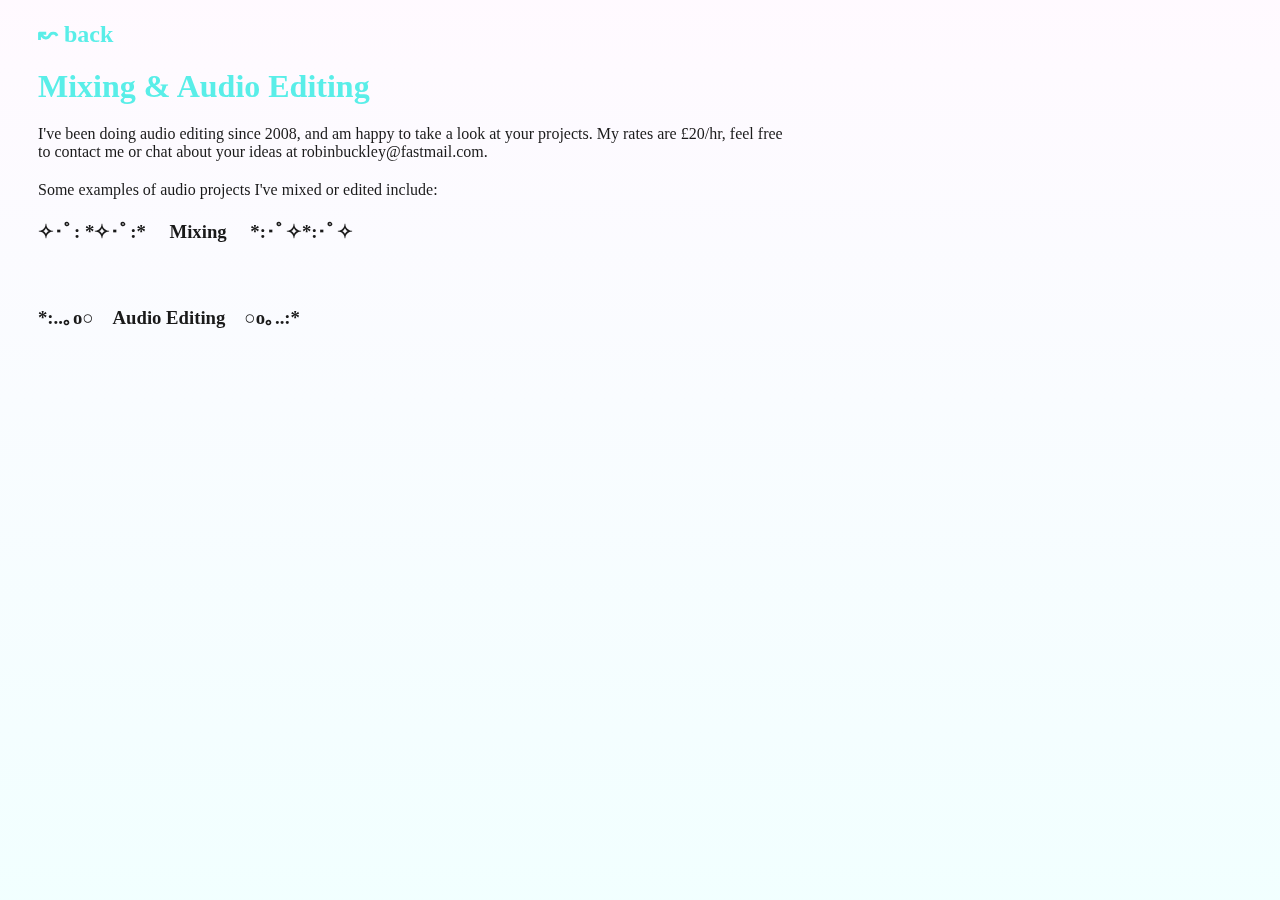
==== mixing.html @ 7ba9a9ad "Add files via upload" ====
<html lang="en">
  <head>
    <meta charset="utf-8">
    <meta name="viewport" content="width=device-width, initial-scale=1.0, shrink-to-fit=no"/>
    <meta property="og:url"                content="http://www.robinbk.com" />
    <meta property="og:type"               content="website" />
    <meta property="og:title"              content="Robin Buckley's Website" />
    <meta property="og:description"        content="｡◕‿‿◕｡" />
    <meta property="og:image"              content="http://www.robinbk.com/rkss.jpg" />
    <link rel="stylesheet" href="style.css">
    <base target="_blank">
</head>
<body>
  <h2 style="color:#47EDE6";><a href="http://www.robinbk.com">↜ back</h2></a>
  <h1 style="color:#47EDE6";>Mixing & Audio Editing</h1>
  <p style="width:60%;">I've been doing audio editing since 2008, and am happy to take a look at your projects. My rates are £20/hr, feel free to contact me or chat about your ideas at <a href="mailto:robinbuckley@fastmail.com?Subject=Mixing" target="_top">robinbuckley@fastmail.com</a>.
  <p>
    Some examples of audio projects I've mixed or edited include:
  <p>
  <p><h3>✧･ﾟ: *✧･ﾟ:* 　Mixing　 *:･ﾟ✧*:･ﾟ✧</h3>
    <p><iframe width="900px" height="20" scrolling="no" frameborder="no" src="https://w.soundcloud.com/player/?url=https%3A//api.soundcloud.com/tracks/271046952&amp;color=%23e8f4d4&amp;inverse=false&amp;auto_play=false&amp;show_user=true"></iframe>
  <p><h3>*:..｡o○　Audio Editing　○o｡..:*</h3>
    <p><iframe width="900px" height="20" scrolling="no" frameborder="no" src="https://w.soundcloud.com/player/?url=https%3A//api.soundcloud.com/tracks/260159833&amp;color=%23d4f4f0&amp;inverse=false&amp;auto_play=false&amp;show_user=true"></iframe>
</p>
</div>
</body>
</html>
---- style.css ----
css lol


@-webkit-keyframes pulse_bg {
  0% {background-color: red;}
  10% {background-color: purple;}
  25% {background-color: green;}
  45% {background-color: yellow;}
  70% {background-color: blue;}
  85% {background-color: aqua;}
  100% {background-color: orange;}
}

@-moz-keyframes pulse_bg {
  0% {background-color: red;}
  10% {background-color: purple;}
  25% {background-color: green;}
  45% {background-color: yellow;}
  70% {background-color: blue;}
  85% {background-color: aqua;}
  100% {background-color: orange;}
}

@-o-keyframes pulse_bg {
  0% {background-color: red;}
  10% {background-color: purple;}
  25% {background-color: green;}
  45% {background-color: yellow;}
  70% {background-color: blue;}
  85% {background-color: aqua;}
  100% {background-color: orange;}
}

@keyframes pulse_bg {
  0% {background-color: red;}
  10% {background-color: purple;}
  25% {background-color: green;}
  45% {background-color: yellow;}
  70% {background-color: blue;}
  85% {background-color: aqua;}
  100% {background-color: orange;}
}

body {
  background: linear-gradient(rgba(255,210,255,0.12)  0%, rgba(210,255,255,0.3)  100%);
  opacity: 0.9;
}

.lossless {
}

h1, h2, h3, h4, h5, h6 {
}

p, h1, h2, h3, h4, h5, h6 {
	font-family: "Helvetica Neue";
  margin: 20px 30px;
}


.robin {
	color:#cb81fa;
  font-family: 'Astloch', cursive;
}

.rkss {
  color: #fabd15;
  font-family: 'New Rocker', cursive;
}

.loss {
	color: #4ae563;
  font-family: 'Germania One', cursive;
}

.jkwd {
	color: #ff81ff;
  font-family: 'UnifrakturCook', cursive;
}

a:link {
 	text-decoration: none;
  color: currentColor;
}

a:visited {
	color: currentColor;
}

a:hover {
	-webkit-animation: pulse_bg 0.75s infinite;
	-moz-animation: pulse_bg 0.75s infinite;
	-o-transition: pulse_bg 0.75s infinite;
	transition: pulse_bg 0.75s infinite;
  text-decoration: underline;
}

div {
  border: 5px dotted pink;
}

img {
  width: 100%;
}

#currently {
  position: fixed;
  top: 40px;
  right: 80px;
  width: 290px;
  padding: 10px;
  text-align: right;
  margin: 25px;
}

#projects {
  position: fixed;
  top: 330px;
  right: 80px;
  width: 210px;
  padding: 10px;
  margin: 25px;
  text-align: right;
}

#about {
  position: fixed;
  top: 600px;
  width: 110px;
  padding: 1px;
  margin: 25px;
  right: 80px;
  text-align: right;
}

#aboutpara {
  display: none;
  position: fixed;
  width: 350px;
  margin-top: 45px;
  right: 450px;
}

#about:hover + #aboutpara, #about:active + #aboutpara {
  display: block;
}

p.#about {
  margin: 0px;
}

#cv {
  position: absolute;
  width: 80px;
  height: 50px;
  padding: 1px;
  margin-top: 1800px;
  margin-left: 800px;
}
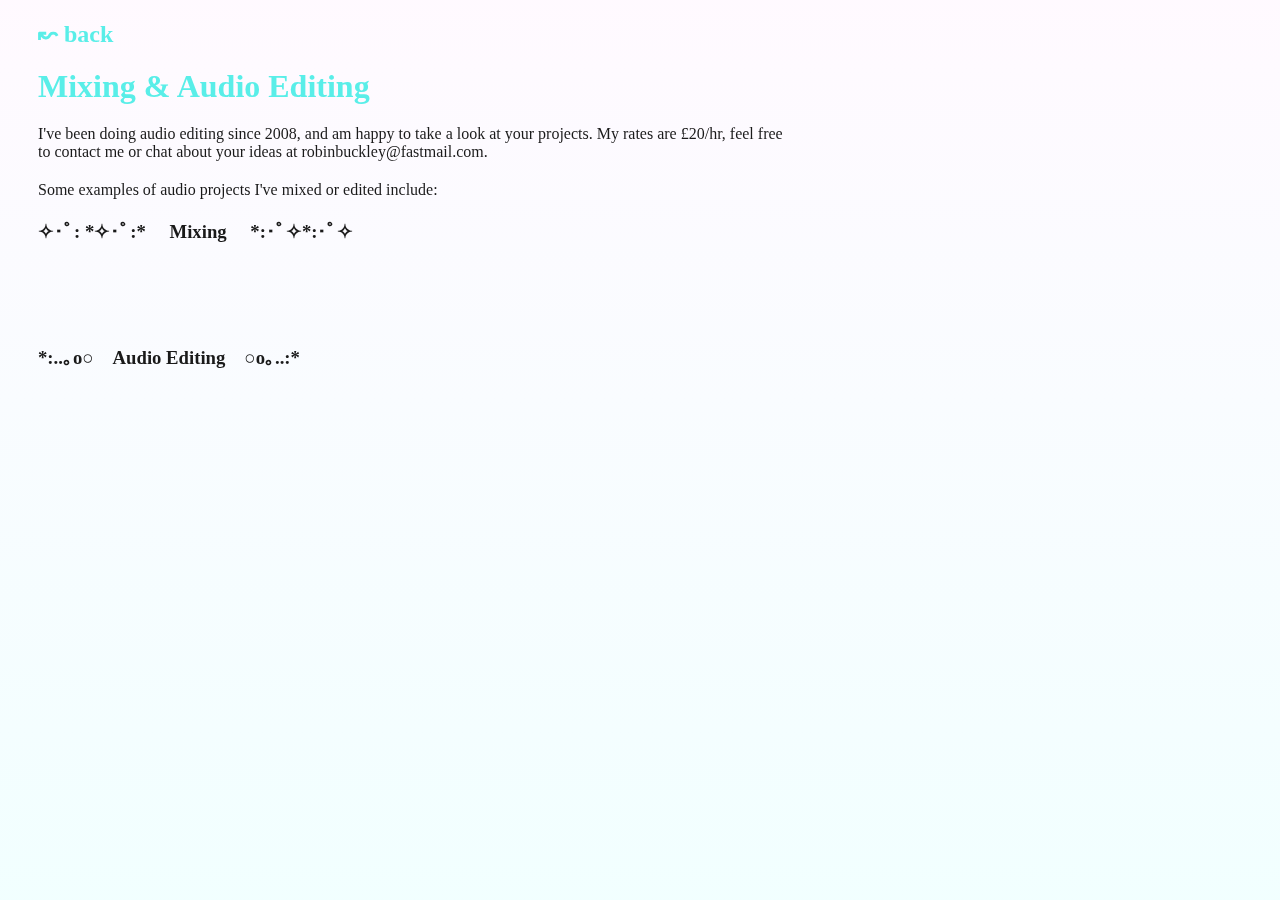
==== commit 4878ac1c: "Update mixing.html" ====
--- a/mixing.html
+++ b/mixing.html
@@ -19,6 +19,7 @@
   <p>
   <p><h3>✧･ﾟ: *✧･ﾟ:* 　Mixing　 *:･ﾟ✧*:･ﾟ✧</h3>
     <p><iframe width="900px" height="20" scrolling="no" frameborder="no" src="https://w.soundcloud.com/player/?url=https%3A//api.soundcloud.com/tracks/271046952&amp;color=%23e8f4d4&amp;inverse=false&amp;auto_play=false&amp;show_user=true"></iframe>
+    <p><iframe width="900px" height="20" scrolling="no" frameborder="no" src="https://w.soundcloud.com/player/?url=https%3A//api.soundcloud.com/tracks/281463103&amp;color=%23ff5500&amp;inverse=false&amp;auto_play=false&amp;show_user=true"></iframe>
   <p><h3>*:..｡o○　Audio Editing　○o｡..:*</h3>
     <p><iframe width="900px" height="20" scrolling="no" frameborder="no" src="https://w.soundcloud.com/player/?url=https%3A//api.soundcloud.com/tracks/260159833&amp;color=%23d4f4f0&amp;inverse=false&amp;auto_play=false&amp;show_user=true"></iframe>
 </p>
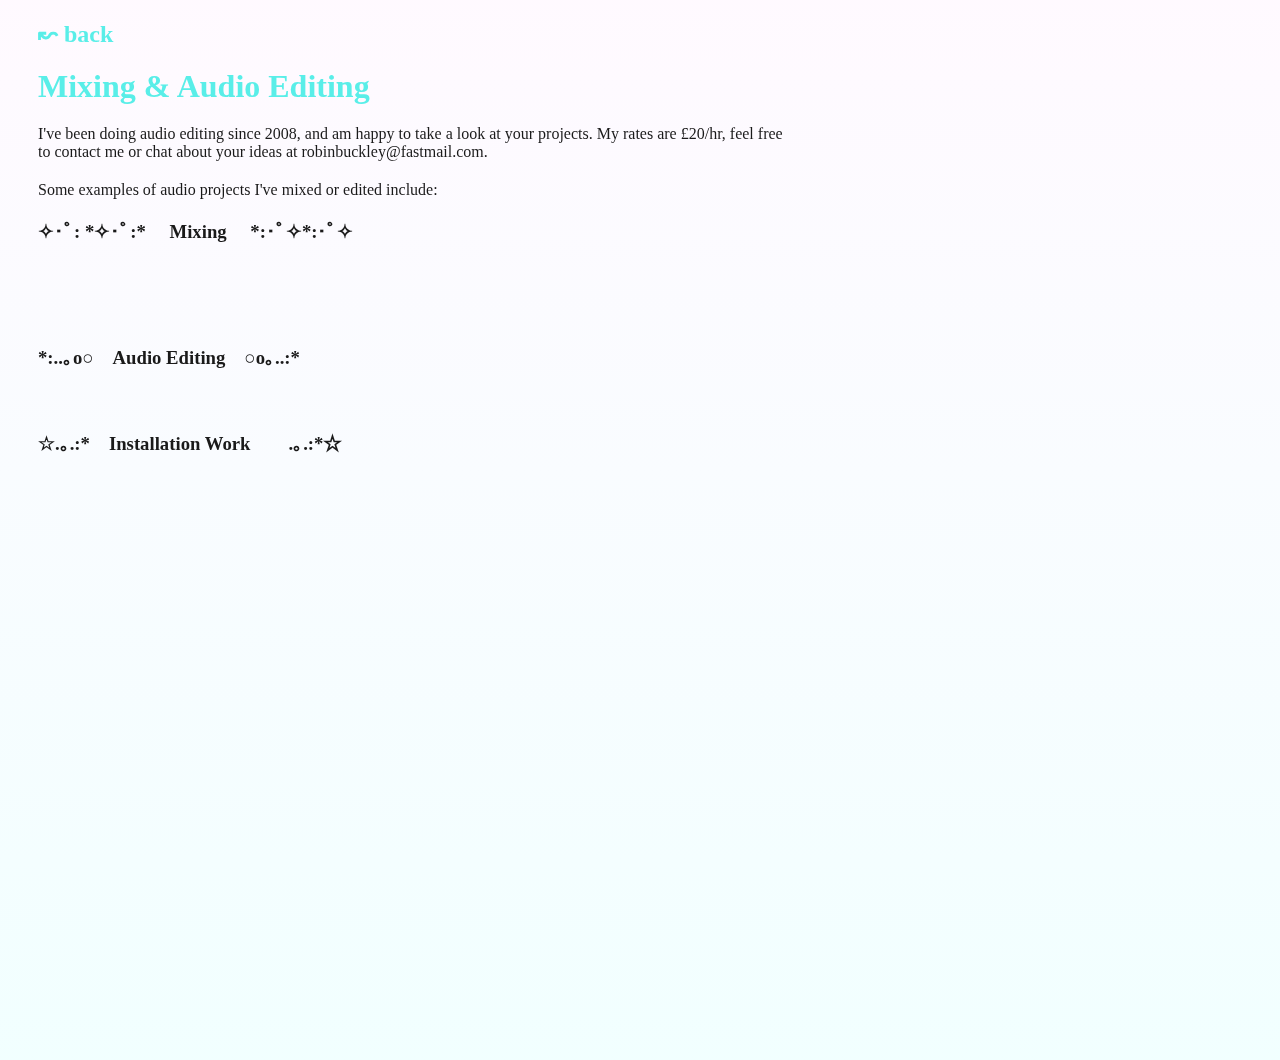
==== commit 0027c2f4: "Update mixing.html" ====
--- a/mixing.html
+++ b/mixing.html
@@ -19,9 +19,11 @@
   <p>
   <p><h3>✧･ﾟ: *✧･ﾟ:* 　Mixing　 *:･ﾟ✧*:･ﾟ✧</h3>
     <p><iframe width="900px" height="20" scrolling="no" frameborder="no" src="https://w.soundcloud.com/player/?url=https%3A//api.soundcloud.com/tracks/271046952&amp;color=%23e8f4d4&amp;inverse=false&amp;auto_play=false&amp;show_user=true"></iframe>
-    <p><iframe width="900px" height="20" scrolling="no" frameborder="no" src="https://w.soundcloud.com/player/?url=https%3A//api.soundcloud.com/tracks/281463103&amp;color=%23ff5500&amp;inverse=false&amp;auto_play=false&amp;show_user=true"></iframe>
+    <p><iframe width="900px" height="20" scrolling="no" frameborder="no" src="https://w.soundcloud.com/player/?url=https%3A//api.soundcloud.com/tracks/281463103&amp;color=%23e8f4d4&amp;inverse=false&amp;auto_play=false&amp;show_user=true"></iframe>
   <p><h3>*:..｡o○　Audio Editing　○o｡..:*</h3>
     <p><iframe width="900px" height="20" scrolling="no" frameborder="no" src="https://w.soundcloud.com/player/?url=https%3A//api.soundcloud.com/tracks/260159833&amp;color=%23d4f4f0&amp;inverse=false&amp;auto_play=false&amp;show_user=true"></iframe>
+  <p><h3>☆.｡.:*　Installation Work　　.｡.:*☆</h3>
+    <p><iframe id="ytplayer" type="text/html" width="1000" height="562.5"src="https://www.youtube.com/embed/xLNzrUCM24g?modestbranding=1&rel=0&showinfo=0&color=white" frameborder="0" allowfullscreen></iframe>
 </p>
 </div>
 </body>
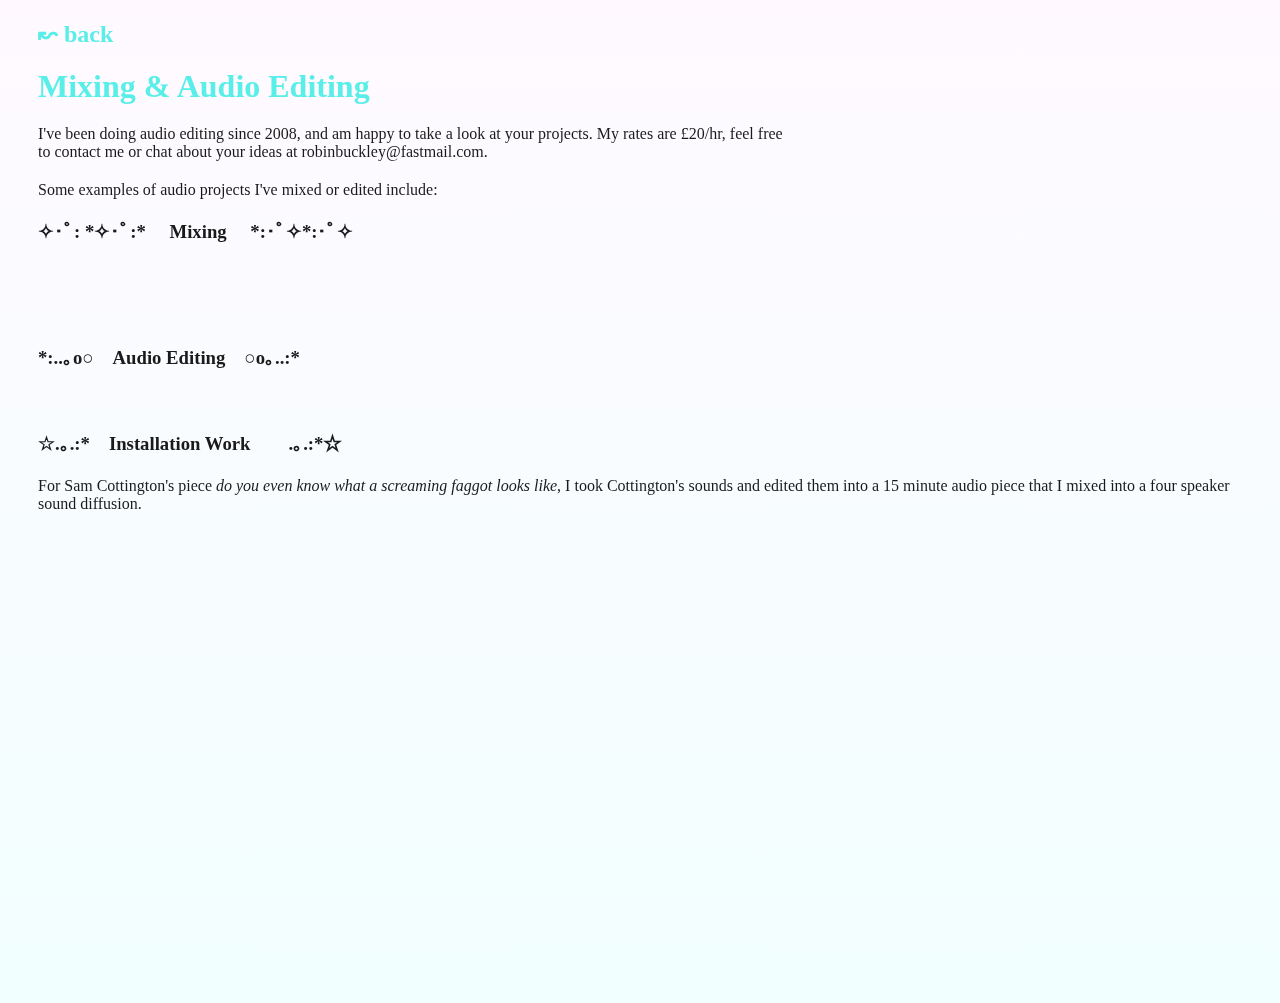
==== commit b0490bac: "Update mixing.html" ====
--- a/mixing.html
+++ b/mixing.html
@@ -23,7 +23,8 @@
   <p><h3>*:..｡o○　Audio Editing　○o｡..:*</h3>
     <p><iframe width="900px" height="20" scrolling="no" frameborder="no" src="https://w.soundcloud.com/player/?url=https%3A//api.soundcloud.com/tracks/260159833&amp;color=%23d4f4f0&amp;inverse=false&amp;auto_play=false&amp;show_user=true"></iframe>
   <p><h3>☆.｡.:*　Installation Work　　.｡.:*☆</h3>
-    <p><iframe id="ytplayer" type="text/html" width="1000" height="562.5"src="https://www.youtube.com/embed/xLNzrUCM24g?modestbranding=1&rel=0&showinfo=0&color=white" frameborder="0" allowfullscreen></iframe>
+    <p>For Sam Cottington's piece <i>do you even know what a screaming faggot looks like</i>, I took Cottington's sounds and edited them into a 15 minute audio piece that I mixed into a four speaker sound diffusion.</p>
+    <p><iframe id="ytplayer" type="text/html" width="800" height="450"src="https://www.youtube.com/embed/xLNzrUCM24g?modestbranding=1&rel=0&showinfo=0&color=white" frameborder="0" allowfullscreen></iframe>
 </p>
 </div>
 </body>
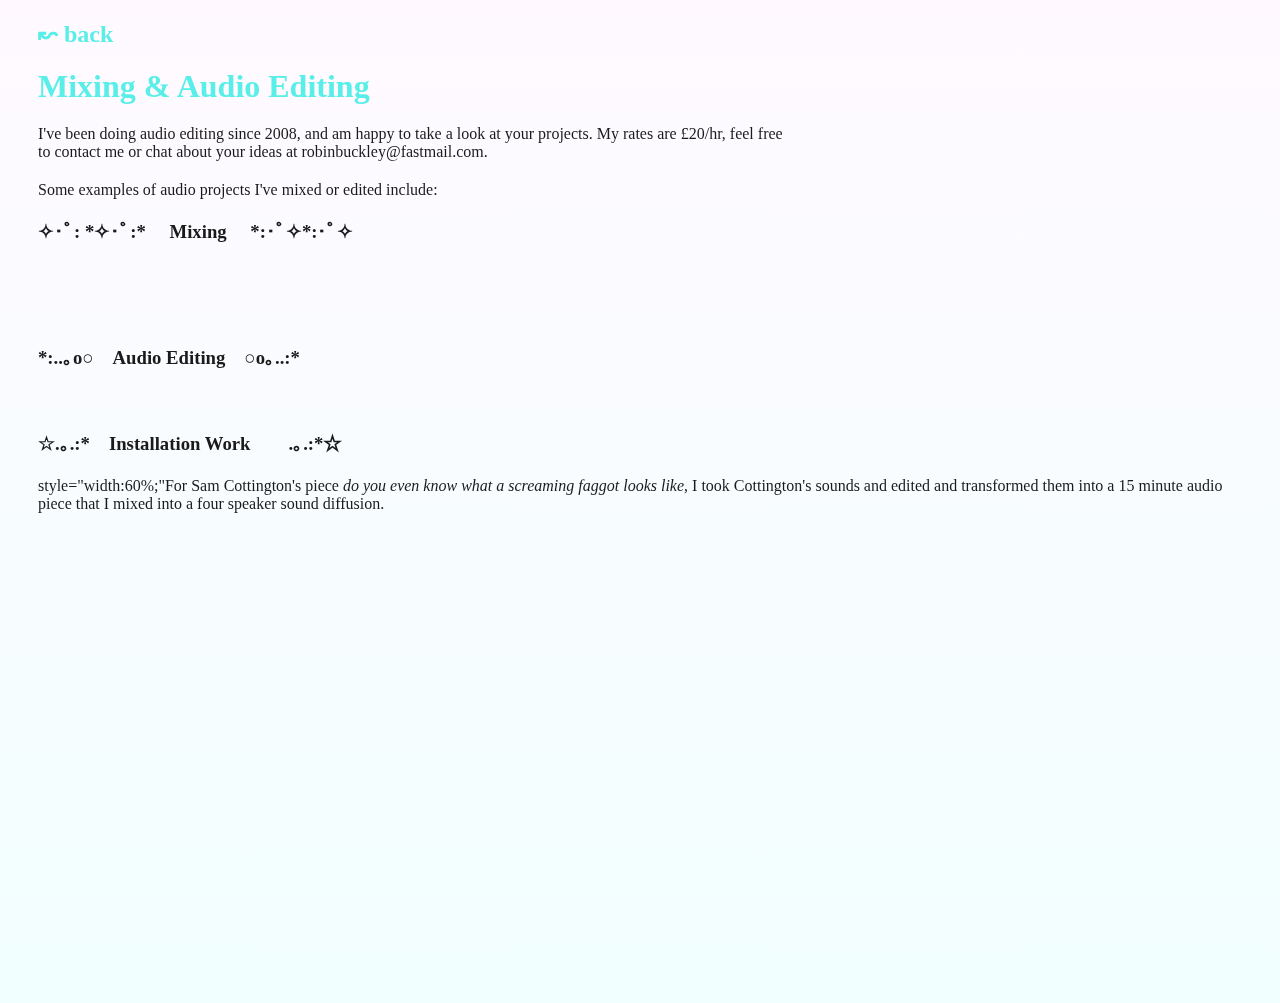
==== commit 333c1305: "Update mixing.html" ====
--- a/mixing.html
+++ b/mixing.html
@@ -13,7 +13,7 @@
 <body>
   <h2 style="color:#47EDE6";><a href="http://www.robinbk.com">↜ back</h2></a>
   <h1 style="color:#47EDE6";>Mixing & Audio Editing</h1>
-  <p style="width:60%;">I've been doing audio editing since 2008, and am happy to take a look at your projects. My rates are £20/hr, feel free to contact me or chat about your ideas at <a href="mailto:robinbuckley@fastmail.com?Subject=Mixing" target="_top">robinbuckley@fastmail.com</a>.
+    <p style="width:60%;">I've been doing audio editing since 2008, and am happy to take a look at your projects. My rates are £20/hr, feel free to contact me or chat about your ideas at <a href="mailto:robinbuckley@fastmail.com?Subject=Mixing" target="_top">robinbuckley@fastmail.com</a>.
   <p>
     Some examples of audio projects I've mixed or edited include:
   <p>
@@ -23,7 +23,7 @@
   <p><h3>*:..｡o○　Audio Editing　○o｡..:*</h3>
     <p><iframe width="900px" height="20" scrolling="no" frameborder="no" src="https://w.soundcloud.com/player/?url=https%3A//api.soundcloud.com/tracks/260159833&amp;color=%23d4f4f0&amp;inverse=false&amp;auto_play=false&amp;show_user=true"></iframe>
   <p><h3>☆.｡.:*　Installation Work　　.｡.:*☆</h3>
-    <p>For Sam Cottington's piece <i>do you even know what a screaming faggot looks like</i>, I took Cottington's sounds and edited them into a 15 minute audio piece that I mixed into a four speaker sound diffusion.</p>
+    <p> style="width:60%;"For Sam Cottington's piece <i>do you even know what a screaming faggot looks like</i>, I took Cottington's sounds and edited and transformed them into a 15 minute audio piece that I mixed into a four speaker sound diffusion.</p>
     <p><iframe id="ytplayer" type="text/html" width="800" height="450"src="https://www.youtube.com/embed/xLNzrUCM24g?modestbranding=1&rel=0&showinfo=0&color=white" frameborder="0" allowfullscreen></iframe>
 </p>
 </div>
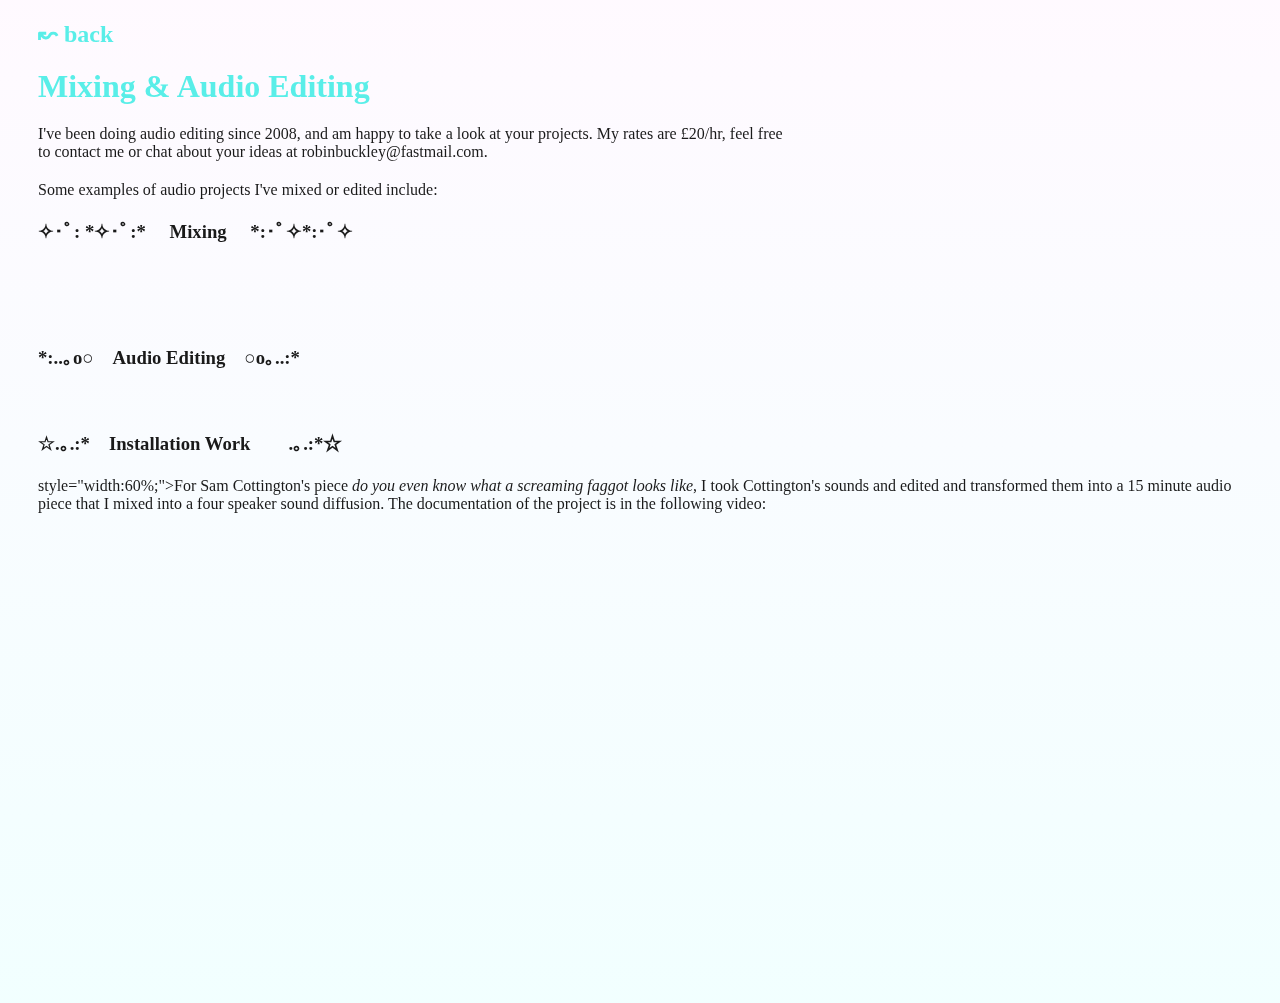
==== commit 57f05a10: "Update mixing.html" ====
--- a/mixing.html
+++ b/mixing.html
@@ -23,7 +23,7 @@
   <p><h3>*:..｡o○　Audio Editing　○o｡..:*</h3>
     <p><iframe width="900px" height="20" scrolling="no" frameborder="no" src="https://w.soundcloud.com/player/?url=https%3A//api.soundcloud.com/tracks/260159833&amp;color=%23d4f4f0&amp;inverse=false&amp;auto_play=false&amp;show_user=true"></iframe>
   <p><h3>☆.｡.:*　Installation Work　　.｡.:*☆</h3>
-    <p> style="width:60%;"For Sam Cottington's piece <i>do you even know what a screaming faggot looks like</i>, I took Cottington's sounds and edited and transformed them into a 15 minute audio piece that I mixed into a four speaker sound diffusion.</p>
+    <p> style="width:60%;">For Sam Cottington's piece <i>do you even know what a screaming faggot looks like</i>, I took Cottington's sounds and edited and transformed them into a 15 minute audio piece that I mixed into a four speaker sound diffusion. The documentation of the project is in the following video:</p>
     <p><iframe id="ytplayer" type="text/html" width="800" height="450"src="https://www.youtube.com/embed/xLNzrUCM24g?modestbranding=1&rel=0&showinfo=0&color=white" frameborder="0" allowfullscreen></iframe>
 </p>
 </div>
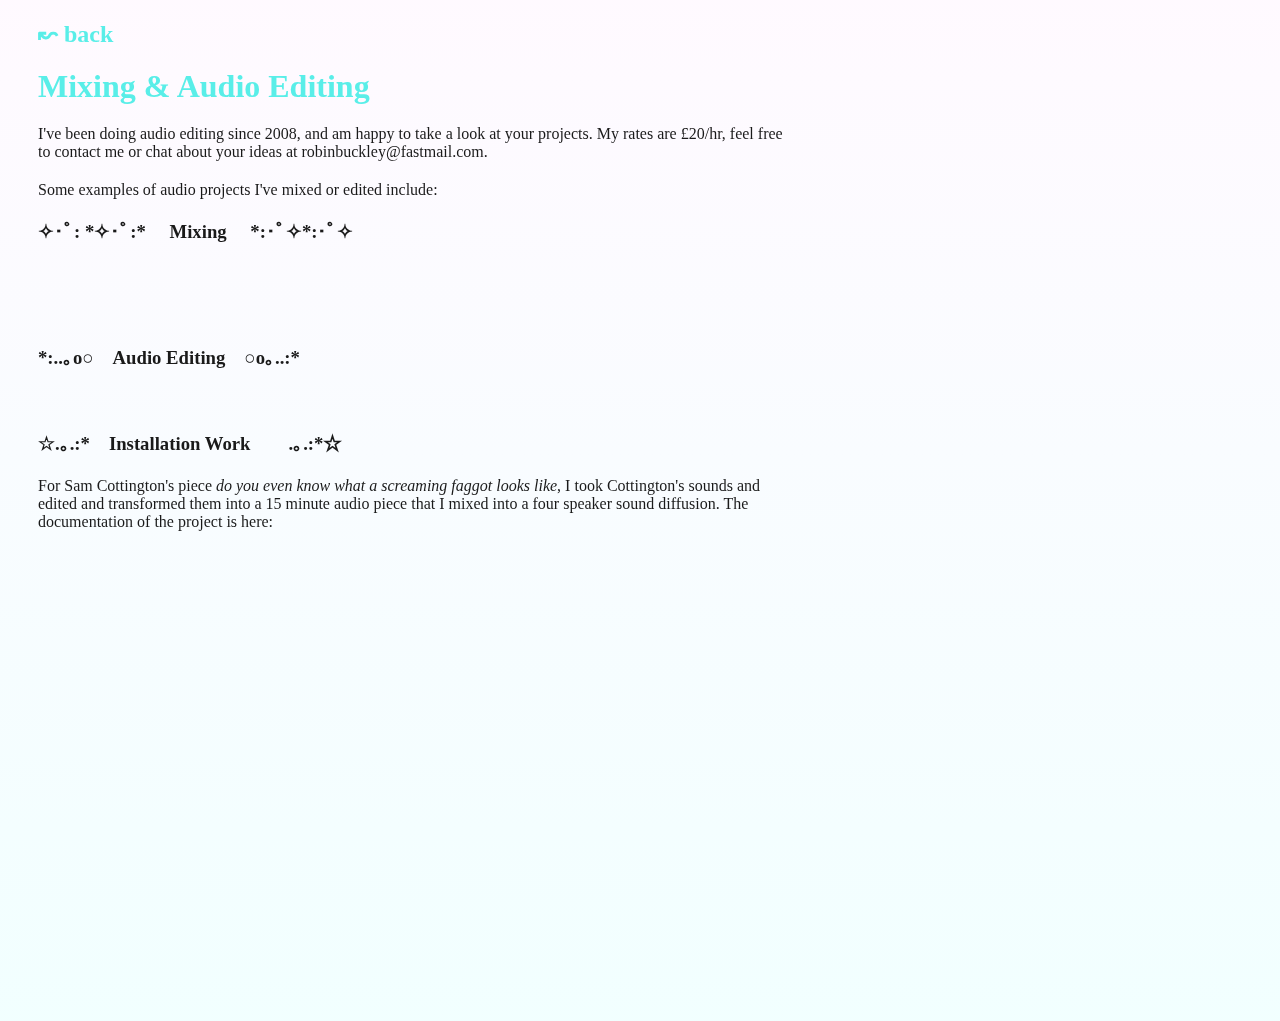
==== commit 5f8c378d: "Update mixing.html" ====
--- a/mixing.html
+++ b/mixing.html
@@ -23,7 +23,7 @@
   <p><h3>*:..｡o○　Audio Editing　○o｡..:*</h3>
     <p><iframe width="900px" height="20" scrolling="no" frameborder="no" src="https://w.soundcloud.com/player/?url=https%3A//api.soundcloud.com/tracks/260159833&amp;color=%23d4f4f0&amp;inverse=false&amp;auto_play=false&amp;show_user=true"></iframe>
   <p><h3>☆.｡.:*　Installation Work　　.｡.:*☆</h3>
-    <p> style="width:60%;">For Sam Cottington's piece <i>do you even know what a screaming faggot looks like</i>, I took Cottington's sounds and edited and transformed them into a 15 minute audio piece that I mixed into a four speaker sound diffusion. The documentation of the project is in the following video:</p>
+    <p style="width:60%;">For Sam Cottington's piece <i>do you even know what a screaming faggot looks like</i>, I took Cottington's sounds and edited and transformed them into a 15 minute audio piece that I mixed into a four speaker sound diffusion. The documentation of the project is here:</p>
     <p><iframe id="ytplayer" type="text/html" width="800" height="450"src="https://www.youtube.com/embed/xLNzrUCM24g?modestbranding=1&rel=0&showinfo=0&color=white" frameborder="0" allowfullscreen></iframe>
 </p>
 </div>
